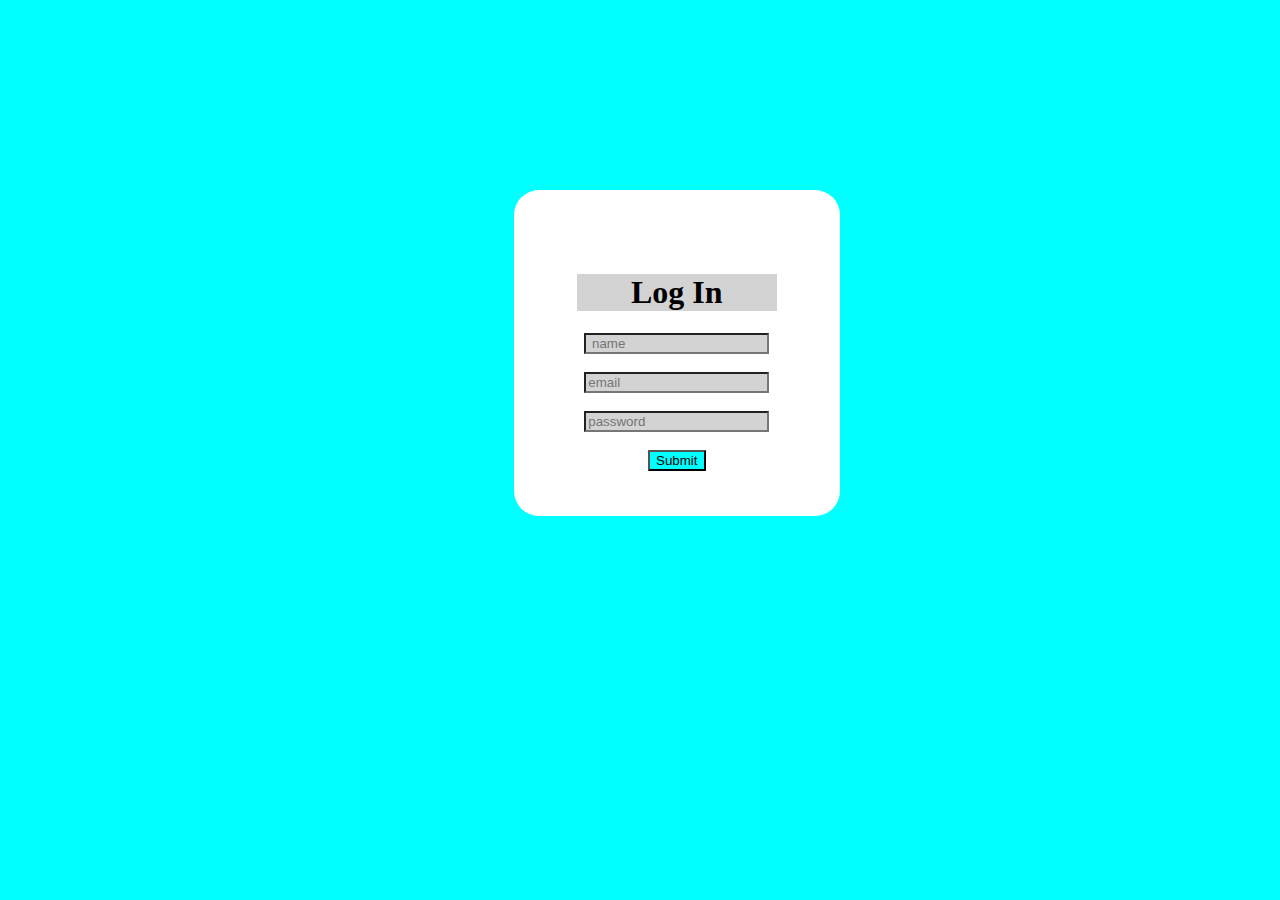
==== index.html @ 92fad5ad "login html and css added" ====
<!DOCTYPE html>
<html lang="en">
<head>
    <meta charset="UTF-8">
    <meta http-equiv="X-UA-Compatible" content="IE=edge">
    <meta name="viewport" content="width=device-width, initial-scale=1.0">
    <title>Document</title>
    <link rel="stylesheet" href="index.css">
</head>
<body>
    <div class="text">
        <h1>Log In</h1>
        <input type="text" placeholder=" name" id="emri">
        <br><br>
        <input type="email" placeholder="email" id="email">
        <br><br>
        <input type="password" placeholder="password" id="password">
        <br><br>
        <button type="submit" placeholder="password" id="password">Submit</button>
    </div>
</body>
</html>
---- index.css ----
*{
    background-color: aqua;
}
.text{
    background-color: white;
    margin-top: 15%;
    margin-left: 40%;
    height: 200px;
    width: 200px;
    padding: 5%;
    border-radius: 25px;
    text-align: center;
}
input{
    background-color: lightgray;
}
h1{
    background-color: lightgray;
}
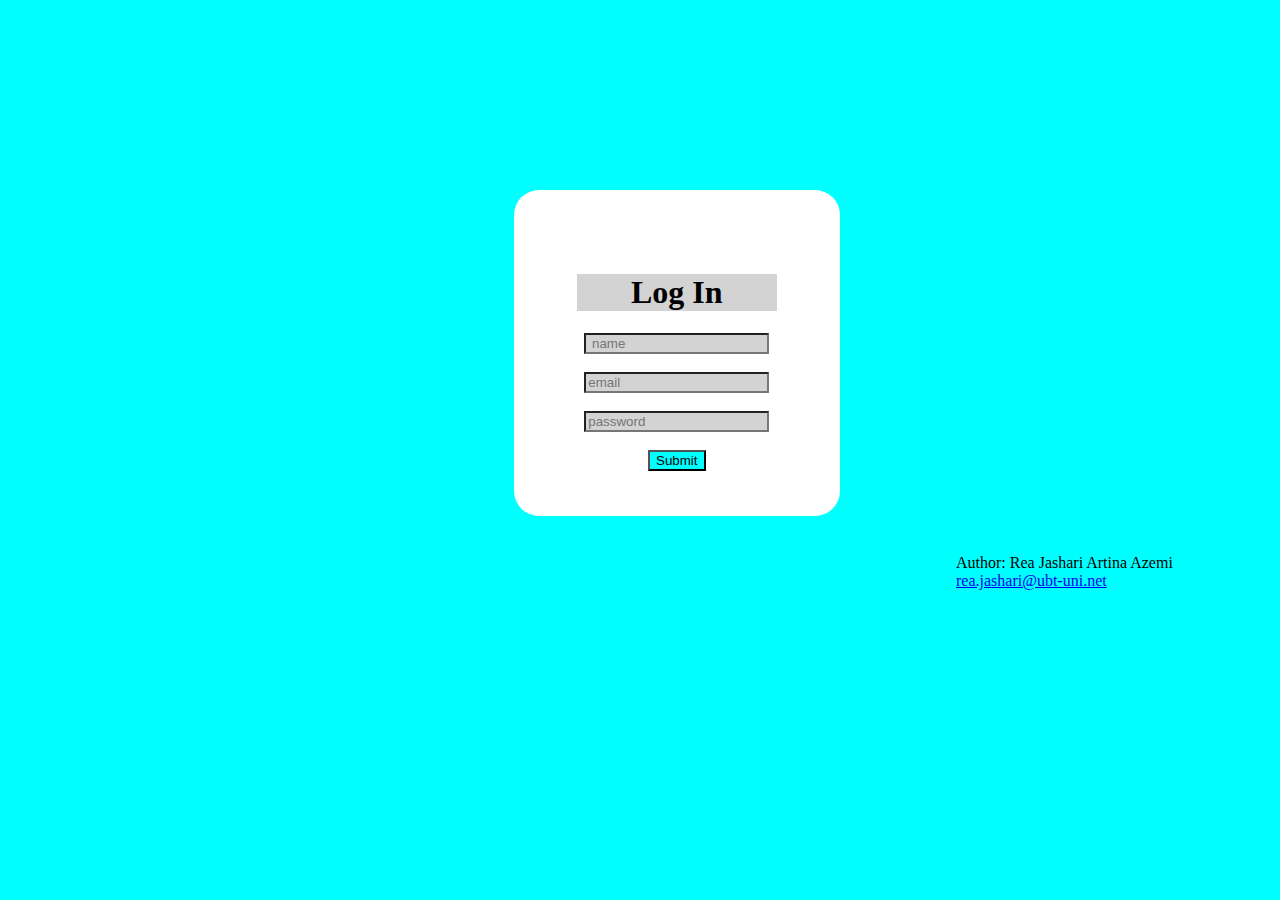
==== commit 8d8069be: "login html and css added" ====
--- a/index.html
+++ b/index.html
@@ -18,5 +18,10 @@
         <br><br>
         <button type="submit" placeholder="password" id="password">Submit</button>
     </div>
+    <footer>
+        <p>Author: Rea Jashari Artina Azemi<br>
+            <a href="rea.jashari@ubt-uni.net">rea.jashari@ubt-uni.net</a></p>
+
+    </footer>
 </body>
 </html>--- a/index.css
+++ b/index.css
@@ -16,4 +16,8 @@
 }
 h1{
     background-color: lightgray;
+}
+footer{
+    margin-left: 75%;
+    margin-top: 3%;
 }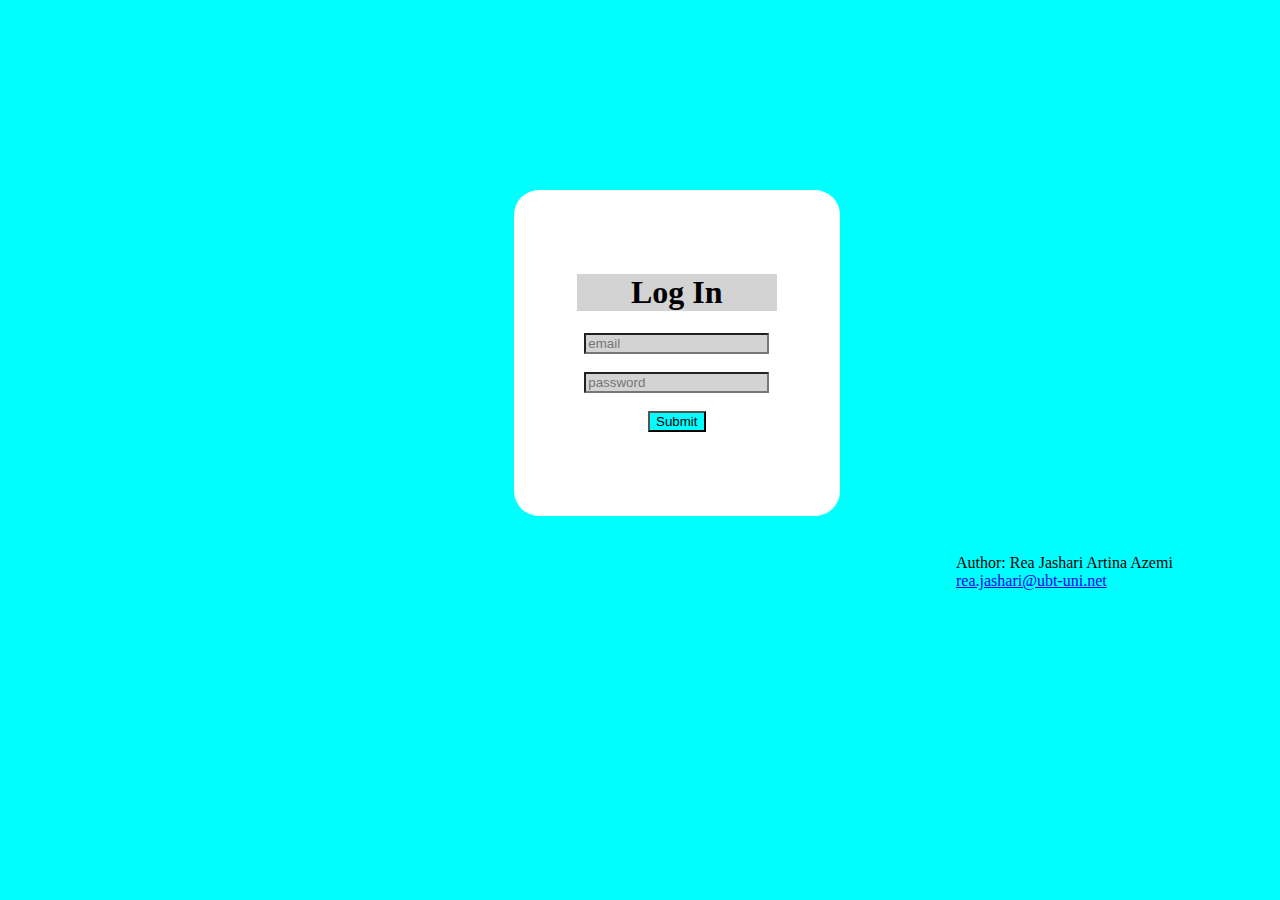
==== commit 7026fd10: "changes" ====
--- a/index.html
+++ b/index.html
@@ -10,14 +10,13 @@
 <body>
     <div class="text">
         <h1>Log In</h1>
-        <input type="text" placeholder=" name" id="emri">
-        <br><br>
         <input type="email" placeholder="email" id="email">
         <br><br>
         <input type="password" placeholder="password" id="password">
         <br><br>
-        <button type="submit" placeholder="password" id="password">Submit</button>
+        <button id='submit' onclick="Metoda()">Submit</button>
     </div>
+    <script src="index.js"></script>
     <footer>
         <p>Author: Rea Jashari Artina Azemi<br>
             <a href="rea.jashari@ubt-uni.net">rea.jashari@ubt-uni.net</a></p>
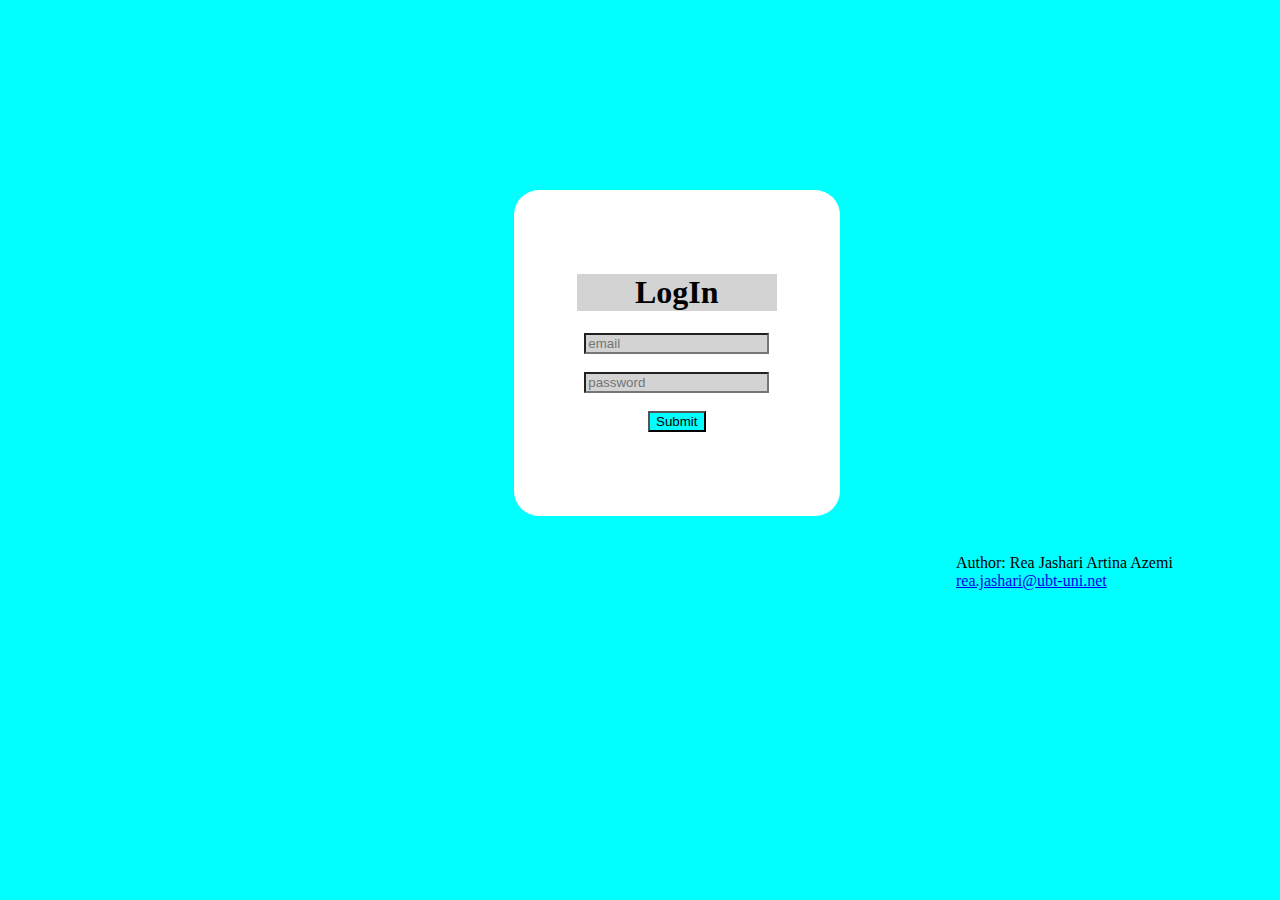
==== commit d3797d07: "branch added" ====
--- a/index.html
+++ b/index.html
@@ -9,7 +9,7 @@
 </head>
 <body>
     <div class="text">
-        <h1>Log In</h1>
+        <h1>LogIn</h1>
         <input type="email" placeholder="email" id="email">
         <br><br>
         <input type="password" placeholder="password" id="password">
